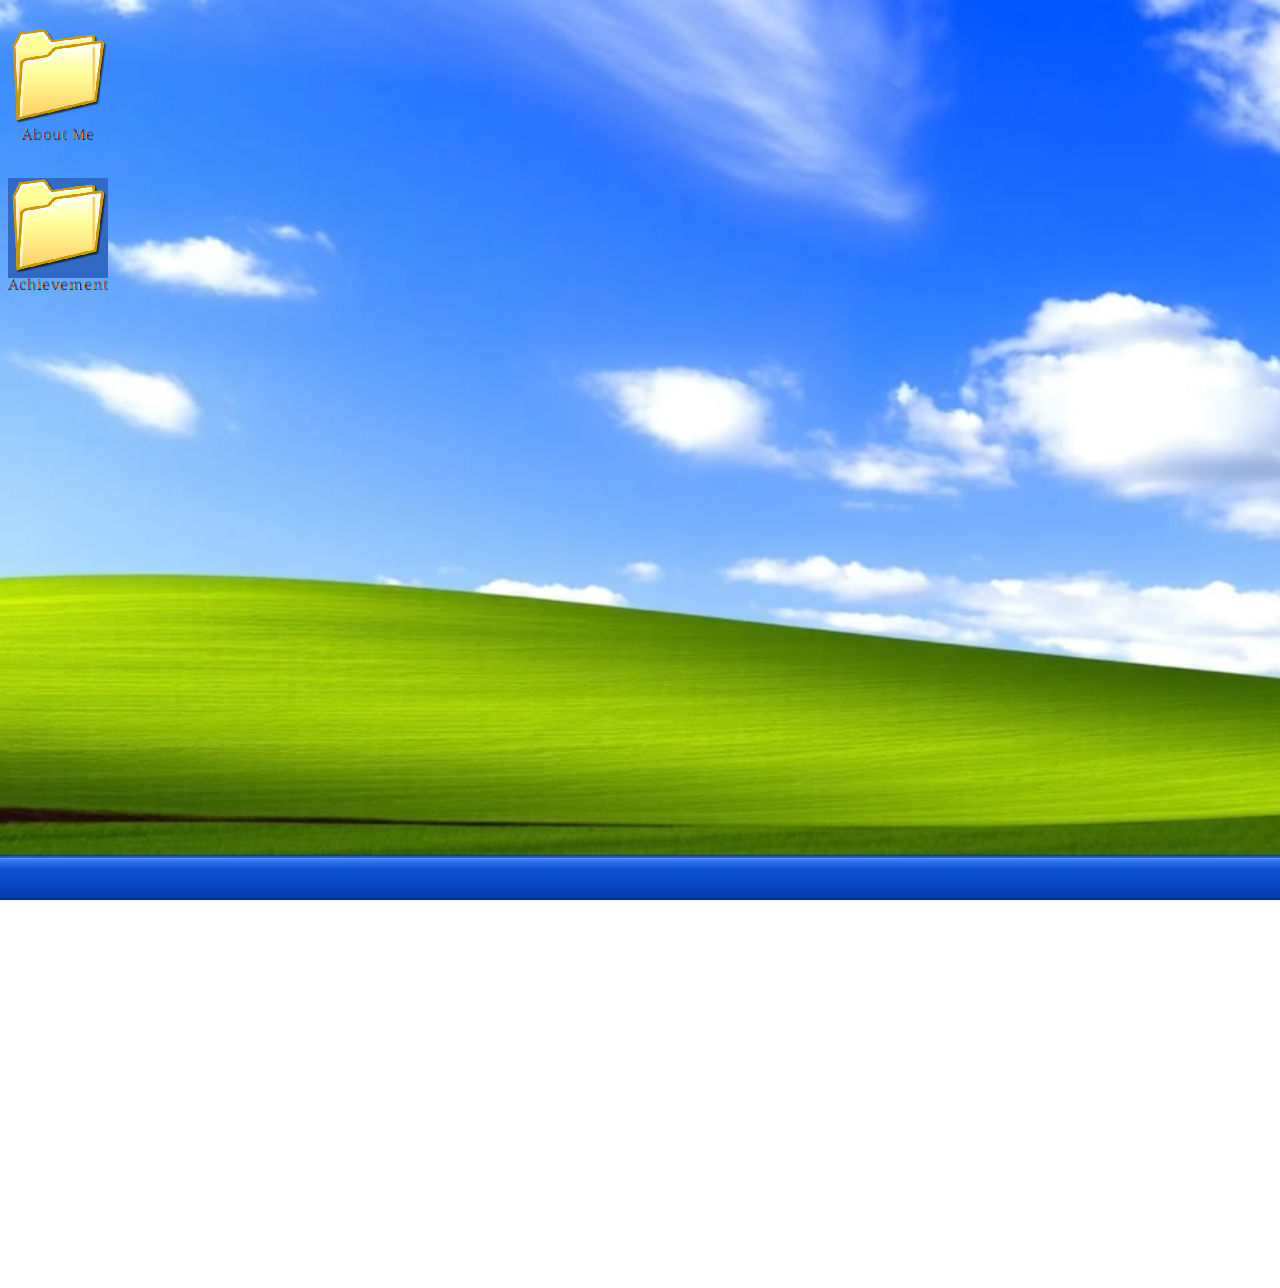
==== Window.html @ 22f6bdab "update click ach and abtme" ====
<!DOCTYPE html>
<html lang="en">
<head>
    <meta charset="UTF-8">
    <meta http-equiv="X-UA-Compatible" content="IE=edge">
    <meta name="viewport" content="width=device-width, initial-scale=1.0">
    <title>Document</title>
    <link rel="preconnect" href="https://fonts.googleapis.com">
    <link rel="preconnect" href="https://fonts.gstatic.com" crossorigin>
    <link href="https://fonts.googleapis.com/css2?family=Coral+Pixels&display=swap" rel="stylesheet">   
    <link rel="stylesheet" href="/css/stlye.css">
    <style>
        body {
            background-image: url('/bg-window.jpg');
            background-size: cover;
            background-position: center;
            background-repeat: no-repeat;
            background-attachment: fixed;
            overflow: hidden; 
            height: 100%;

        }
    </style>
</head>
<body>
    
    <div class = "info hidden" id = "hide">
        <div class = "box">
            <div class = "nav">
                <img src="/Folder.png" alt="file" class = "file">   
                <div class = "boxnav" id = "unhide" style="color: white;">X</div>
            </div>
            <div class = "body">
                <div class = "infoabt">
                    <img src="/IMG_2055.png" alt="Me" class = "imgabt">
                    <h1 class = "font abthead">About Me</h1>
                    <ul class = "font liinfo">
                        <li>My name is Puwadol Kanjanapan.</li>
                        <li>Nickname : Best.</li>
                        <li>My skills py ,c ,c++ ,html ,css ,js.</li>
                        <li>I love kmitl,CE diwa.</li>
                    </ul>
                </div>
            </div>
        </div>
    </div>
    <div class = "contactinfo hidden" id = "hide1">
        <div class = "box">
            <div class = "nav">
                <img src="/Folder.png" alt="file" class = "file">   
                <div class = "boxnav" id = "unhide1" style="color: white;">X</div>
            </div>
            <div class = "body">
                <div class = "infoabt">
                    <h1 class = "font abthead">Contact</h1>
                    <ul class = "font liinfo">
                        <li>My name is  Kanjanapan.</li>
                        <li>Nickname : Best.</li>
                        <li>My skills py ,c ,c++ ,html ,css ,js.</li>
                        <li>I love kmitl,CE diwa.</li>
                    </ul>
                </div>
            </div>
        </div>
    </div>

    

    <div class = "folder-row">
        <div class = "abtme center" id= "abtme">
            <img src="/Folder.png" alt="folder" class = "folder size">
            <p class="font-abt">About Me</p>
        </div>
        
        <div class = "achievement center achievementHov" id = "achme">
            <img src="/Folder.png" alt="folder" class = "folder size">
            <p class="font-abt">Achievement</p>
        </div>
    </div>
    
    

   
    
    <footer class = "bar"></footer>  
    <script src = "java/script.js"></script>

</body>

</html>
---- css/stlye.css ----
.font{
    font-family: "Coral Pixels", serif;
    font-weight: 400;
    font-style: normal;
}
li{
    list-style-type: none;
}
.bar{

    background: linear-gradient(
        180deg,
        #3b80f7 0%,
        #246ae5 12%,
        #0b51d4 25%,
        #0847c4 65%,
        #073eb3 92%,
        #05339e 100%
    );
    border-top: 1px solid #5998ff;
    border-bottom: 1px solid #042b87;
    height: 40px;
    bottom: 0;
    position: fixed;
    left: 0;
    right: 0;
    
}
.folder{
    image-rendering: pixelated; 
    image-rendering: crisp-edges;
}
.bx{
    display: flex;
    bottom: 0;
    position: fixed;
}
.abtme{
    display: flex;
    flex-direction: column;
    height: 100px;
    width: 100px;
    margin-top: 20px;
}
.font-abt{
    font-family: "Coral Pixels", serif;
    font-weight: 400;
    font-style: normal;
    margin-top: -2px;
}
.contact{
    display: flex;
    flex-direction: column;
    height: 100px;
    width: 100px;
    margin-top: 50px;
}
.achievement{
    display: flex;
    flex-direction: column;
    height: 100px;
    width: 100px;
    margin-top: 50px;
}
.folder-row{
    display: flex;
    flex-direction: column;
}
.center{
    text-align: center;
}
.achievementHov{
    background-color: #316AC5;
    
}
.hidden{
    visibility: hidden;
}
.unhide{
    visibility:visible;
}
.box{
    background-color: rgba(65,125,239);
    border: 2px solid #5998ff;    
    height: 600px;
    width: 600px;
    display: flex;
    position: relative;
    top: 5%;
    flex-direction: column;
}
.info{
    position: absolute;
    width: 100vw;
    height: 100vw;
    display: flex;
    justify-content: center;
}
.contactinfo{
    position: absolute;
    width: 100vw;
    height: 100vw;
    display: flex;
    justify-content: center;
}
.nav{
    background-color: rgba(65,125,239);
    height: 30px;
    width: 100%;
    display: flex;
    justify-content: space-between;
    align-items: center;
}
.body{
    background-color: rgb(227, 227, 227);
    border: wheat 1px solid;
    height: 700px;
    width: 100%;
}
.boxnav{
    background-color:red;
    border: white 2px solid;
    border-radius: 4px;
    width: 15px;
    height: 15px;
    text-align: center;
    font-size: 13px;  
    margin-right: 5px;  
}
.file{
    width: 20px;
    height: 20px;
    margin-left: 5px;
}
.imgabt{
    height: 200px;
    width: 200px;
    margin-left: 32%;
    margin-top: 5%;
    border: rgba(65,125,239) 2px solid;
    border-radius: 10px;
    image-rendering: pixelated; 
    image-rendering: crisp-edges;
    
}
.abthead{
    margin-top: -5px;
    margin-left: 37%;
}
.liinfo{
    margin-top: -10px;
    margin-left: 15%;
    font-size: 25px;
}

/*
Source - https://stackoverflow.com/a/60787376
Posted by User Rebo, modified by community. See post 'Timeline' for change history
Retrieved 2026-11-17, License - CC BY-SA 4.0
*/
:root{
    --overlay-color-1: #83d5d6;
    --overlay-color-2: rgba(0, 128, 255, 1);
    --anim-duration: 2s;
}

#gradient {
    opacity: 0.8;
    background: none;
}

#gradient:after,
#gradient:before {
    content: '';
    display: block;
    position: absolute;
    top: 0; bottom: 0; left: 0; right: 0;
}

#gradient:before {
    background: linear-gradient(135deg, var(--overlay-color-2) 0%, var(--overlay-color-1) 100%);
    animation: OpacityAnim var(--anim-duration) ease-in-out 0s infinite alternate;
}

#gradient:after {
    background: linear-gradient(135deg, var(--overlay-color-1) 0%, var(--overlay-color-2) 100%);
    animation: OpacityAnim var(--anim-duration) ease-in-out calc(-1 * var(--anim-duration)) infinite alternate;
}

@keyframes OpacityAnim {
    0%{opacity: 1.0}
    100%{opacity: 0.0}
}
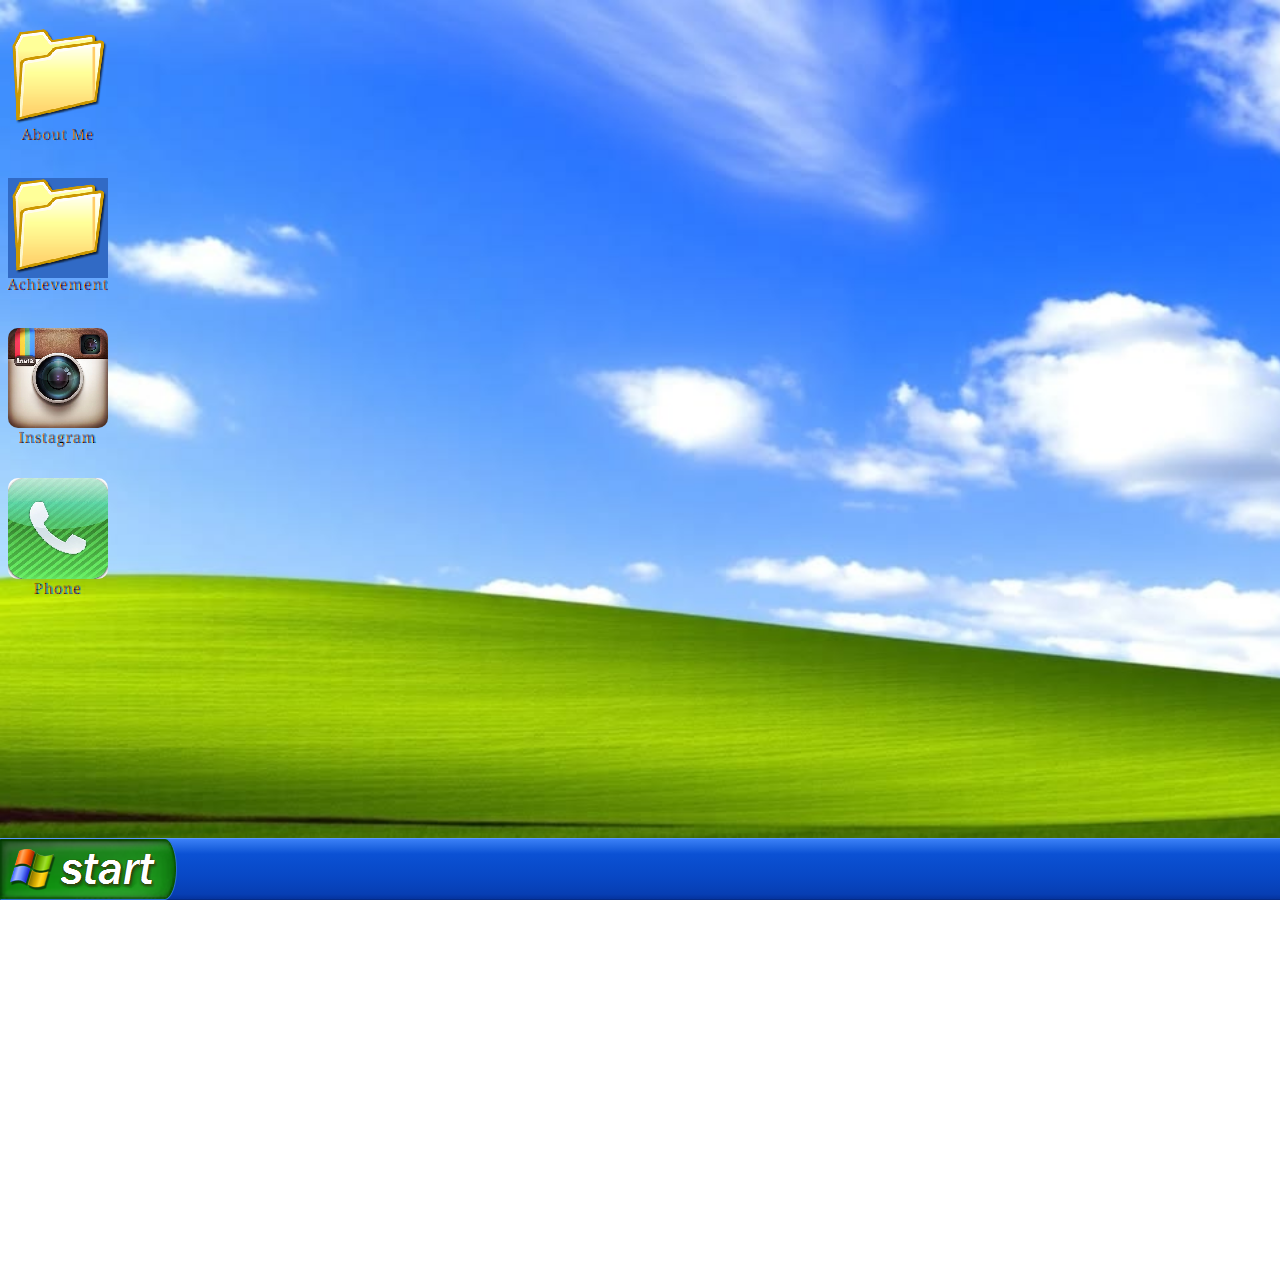
==== commit bee7531c: "add button + sth" ====
--- a/Window.html
+++ b/Window.html
@@ -52,17 +52,33 @@
             </div>
             <div class = "body">
                 <div class = "infoabt">
-                    <h1 class = "font abthead">Contact</h1>
+                    <h1 class = "font abthead">Achievement</h1>
                     <ul class = "font liinfo">
-                        <li>My name is  Kanjanapan.</li>
-                        <li>Nickname : Best.</li>
-                        <li>My skills py ,c ,c++ ,html ,css ,js.</li>
-                        <li>I love kmitl,CE diwa.</li>
+                        <li>POSN Com 25,26</li>
+                        <li>CE next gen#4</li>
                     </ul>
                 </div>
             </div>
         </div>
     </div>
+    <div class = "phoneee hidden" id = "hide2"> 
+        <div class = "box">
+            <div class = "nav">
+                <img src="/Folder.png" alt="file" class = "file">   
+                <div class = "boxnav" id = "unhide2" style="color: white;">X</div>
+            </div>
+            <div class = "body">
+                <div class = "infoabt">
+                    <h1 class = "font abthead">Phone</h1>
+                    <ul class = "font liinfo">
+                        <li>+66 63-433-4346</li>
+                        <li>*Fake tell btw*</li>
+                    </ul>
+                </div>
+            </div>
+        </div>
+    </div>
+    
 
     
 
@@ -71,10 +87,17 @@
             <img src="/Folder.png" alt="folder" class = "folder size">
             <p class="font-abt">About Me</p>
         </div>
-        
         <div class = "achievement center achievementHov" id = "achme">
             <img src="/Folder.png" alt="folder" class = "folder size">
             <p class="font-abt">Achievement</p>
+        </div>
+        <div class = "contact center" id = "contactt">
+            <img src="/ig.jpeg" alt="folder" class = "folder sizeig">
+            <p class="font-abt">Instagram</p>
+        </div>
+        <div class = "contact center" id = "phone">
+            <img src="/phone.jpg" alt="folder" class = "folder sizeig">
+            <p class="font-abt">Phone</p>
         </div>
     </div>
     
@@ -82,7 +105,9 @@
 
    
     
-    <footer class = "bar"></footer>  
+    <footer class = "bar">
+        <img src="/start.png" alt="start">
+    </footer>  
     <script src = "java/script.js"></script>
 
 </body>
--- a/css/stlye.css
+++ b/css/stlye.css
@@ -19,7 +19,7 @@
     );
     border-top: 1px solid #5998ff;
     border-bottom: 1px solid #042b87;
-    height: 40px;
+    height: 60px;
     bottom: 0;
     position: fixed;
     left: 0;
@@ -79,6 +79,9 @@
 .unhide{
     visibility:visible;
 }
+.sizeig{
+    border-radius: 10px;
+}
 .box{
     background-color: rgba(65,125,239);
     border: 2px solid #5998ff;    
@@ -97,6 +100,13 @@
     justify-content: center;
 }
 .contactinfo{
+    position: absolute;
+    width: 100vw;
+    height: 100vw;
+    display: flex;
+    justify-content: center;
+}
+.phoneee{
     position: absolute;
     width: 100vw;
     height: 100vw;
